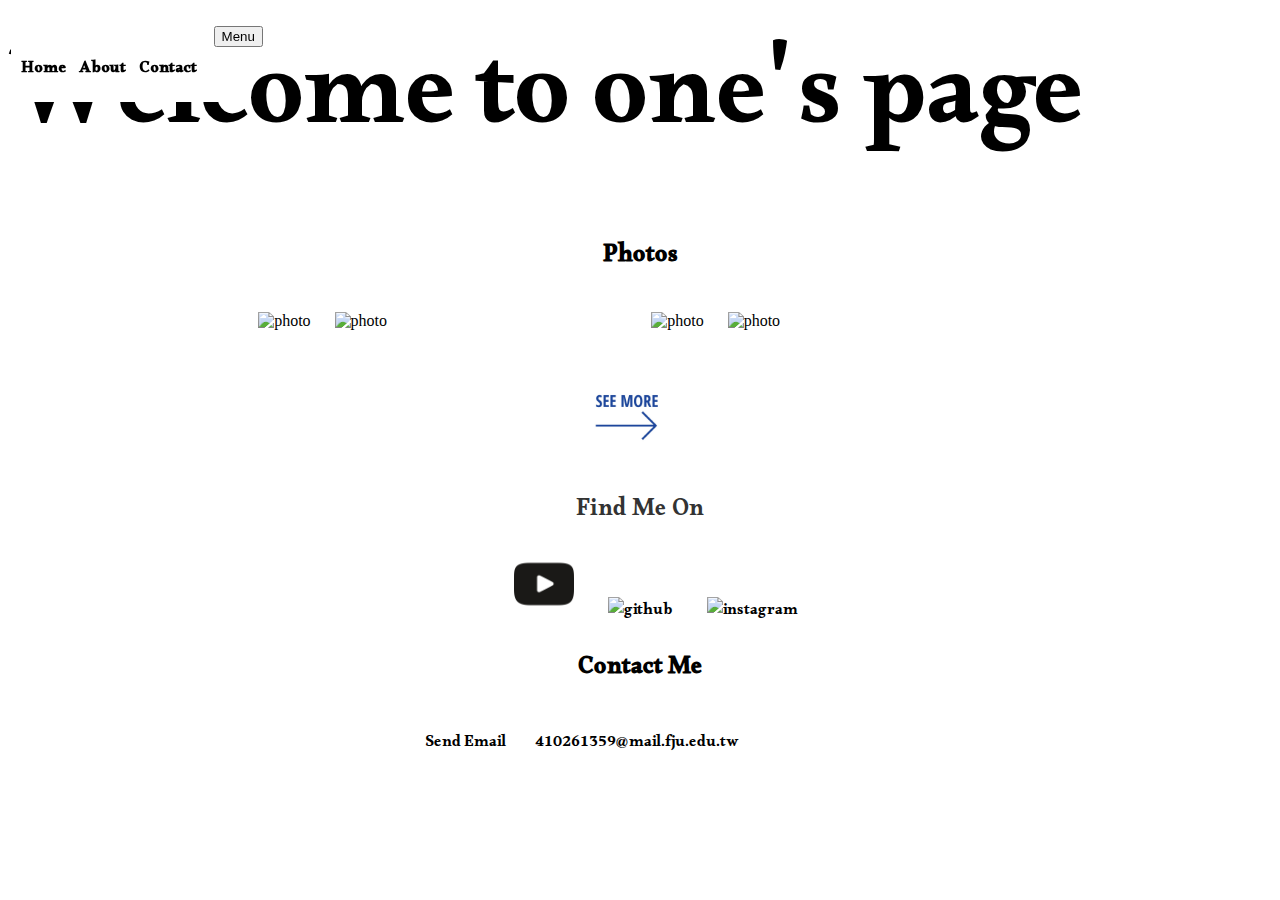
==== index.html @ 7d57aac2 "Update index.html" ====
<!DOCTYPE html>
<html>
  <head>
    <meta charset="utf-8" />
    <meta name="viewport" content="width=device-width, initial-scale=1.0" />
    <title>one's Page</title>
    <link rel="icon" type="image/x-icon" href="images/favicon.ico">
    <link href="css/style.css" rel="stylesheet"/>
    <link rel="preconnect" href="https://fonts.googleapis.com">
    <link rel="preconnect" href="https://fonts.gstatic.com" crossorigin>
    <link href="https://fonts.googleapis.com/css2?family=Alkalami&display=swap" rel="stylesheet">
    <script src="jquery-3.6.0.min.js"></script>
    <script src="https://ajax.googleapis.com/ajax/libs/jquery/3.6.0/jquery.min.js"></script>
  </head>
  <body>
    <script>
    $(document).ready(function() {
      $("button").click(function(){
        $("#home").fadeIn();
        $("#about").fadeIn("slow");
        $("#contact").fadeIn(3000);
      });
    });
</script>
    <nav id="menu">
     <ul>
       <button>Menu</button>
       <li><a href="#top" id="home">Home</a></li>
       <li><a href="about" id="about">About</a></li>
       <li><a href=”#sns” id="contact">Contact</a></li>
     </ul>
   </nav>
    <div>
       <a id="top">Welcome to one's page</a>
    </div>
    <section>
      <h2>Photos</h2>
       <img class="img1 line1 zoom" src="images/pic1.jpg" alt="photo"/>
       <img class="img2 line1 zoom" src="images/pic2.jpg" alt="photo"/>
       <img class="img3 line2 zoom" src="images/pic3.jpg" alt="photo"/>
       <img class="img4 line2 zoom" src="images/pic4.jpg" alt="photo"/>
     <p></p>
       <a  href="https://www.instagram.com/itssssssone/"><img class="icon seeMore" src="images/see more.jpg" alt="instagram"></a>
     </section>
     <section>
        <a id="sns"></a>
       <p name="contact" id="sns">Find Me On</p>
       <p></p>
       <a href="https://www.youtube.com/channel/UCoADOOmJTbJhtFrGR81G4_Q"><img id="yt" src="images/youtube.png" alt="youtube" width="60"></a>
       <a href="https://github.com/starone07"><img id="github" src="images/github.png" alt="github" width="60"></a>
       <a href="https://www.instagram.com/itssssssone/"><img id="insta" src="images/insta.jpg" alt="instagram" width="60"></a>
    </section>
    
   <footer>
     <h2>Contact Me</h2>
     <p class="email">Send Email</p>
     <a class="email" id="emailAddress">410261359@mail.fju.edu.tw</a>
   </footer>
 </body>
</html>
---- css/style.css ----
a{
    text-decoration: none;
    color: black;
}

button{
    margin-left: 85%;
}

h1{
    font-size: 3em;
}

p{
    font-size: 1.5em;
    line-height: 1.4em;
    color: #333;
}

ul.posts{ 
    margin: 20px auto 40px; 
    font-size: 1.3em;
}

ul.posts li{
    list-style: none;
}

#menu{
    margin-left: 3px;
    padding-top: 0;
    position: fixed;
    background-color: #fff;
}

nav ul, footer ul {
    font-family: 'Alkalami', serif;
    padding: 0px;
    list-style: none;
    font-weight: bold;
}

nav ul li, footer ul li {
    display: inline;
    margin-left: 10px;
}

#top{
    font-family: 'Alkalami', serif;
    text-align: center;
    font-size: 110px;
    margin-bottom: 10%;
    color: black;
}

title, h1, p, h2, a{
    text-align: center;
    font-family: 'Alkalami', serif;
}

#photo{
  font-family: 'Alkalami', serif;
}

.zoom {
  padding: 10px;
  transition: transform .2s;
}

.zoom:hover {
  transform: scale(1.1); 
}

.img1, .img2, .img3, .img4{
  width: 350px;
  heigh: 350px;
}

.img1, .img3{
    margin-left: 19%;
}

.seeMore{ 
  width: 100px;
  heigh: 100px;
  padding-top: ;
  margin-top: ;
  margin-left: 45%;
}
 #contact{
     margin-top: 35px;
}
#yt{
    margin-left: 40%;
}

#github{
    margin-left: 30px;
}

#insta{
    margin-left: 30px;
}

.email{
  font-size: 1em;
  display: inline-block;
  color: #000;
  text-align: center;
  margin-left: 33%;
  margin-top: 20px;
}

#emailAddress{
    margin-top: 7px;
    margin-left: 25px;
}
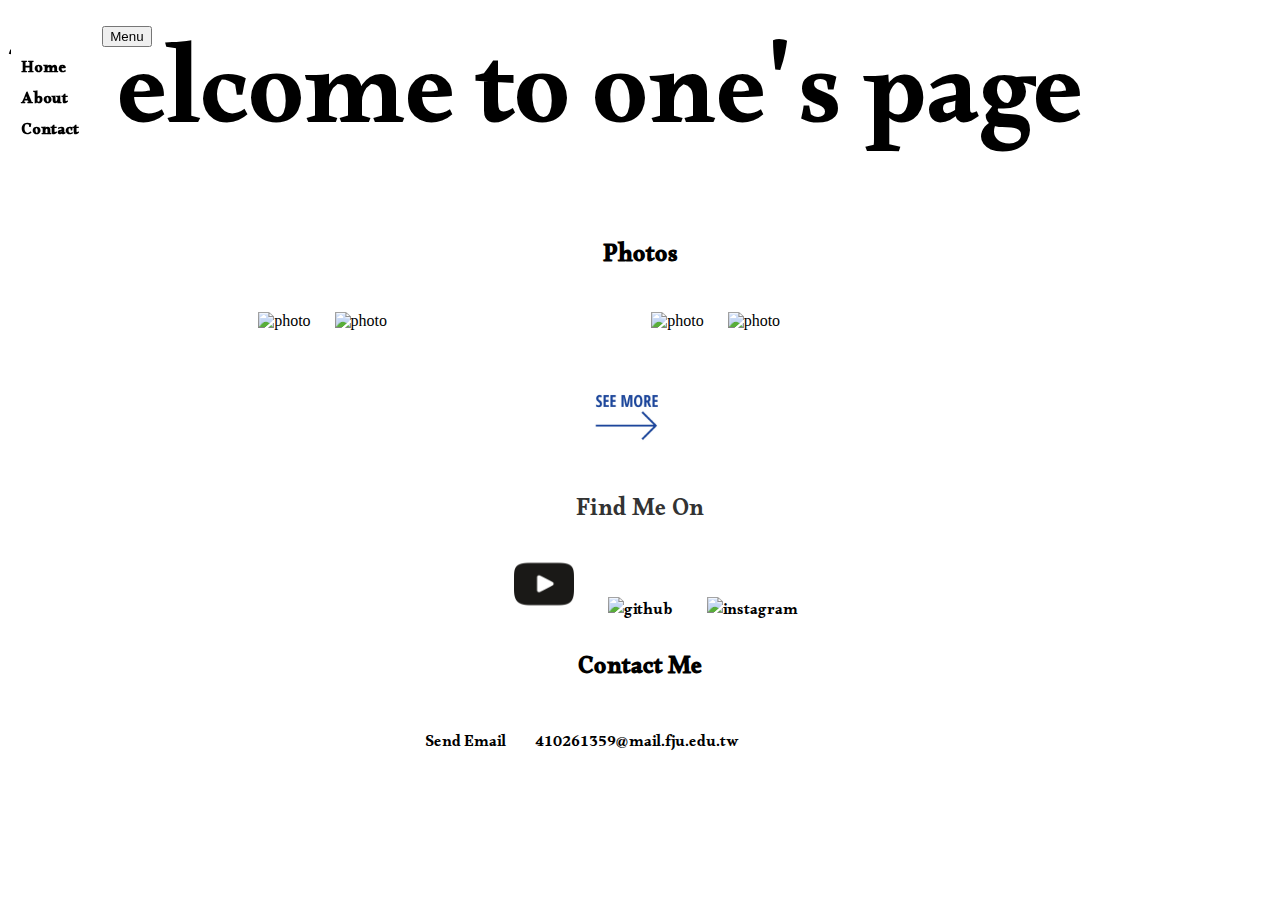
==== commit 296457a0: "Update index.html" ====
--- a/index.html
+++ b/index.html
@@ -16,9 +16,9 @@
     <script>
     $(document).ready(function() {
       $("button").click(function(){
-        $("#home").fadeIn();
-        $("#about").fadeIn("slow");
-        $("#contact").fadeIn(3000);
+        $("#home").fadeToggle();
+        $("#about").fadeToggle();
+        $("#contact").fadeToggle();
       });
     });
 </script>
@@ -26,7 +26,9 @@
      <ul>
        <button>Menu</button>
        <li><a href="#top" id="home">Home</a></li>
+       <br>
        <li><a href="about" id="about">About</a></li>
+       <br>
        <li><a href=”#sns” id="contact">Contact</a></li>
      </ul>
    </nav>
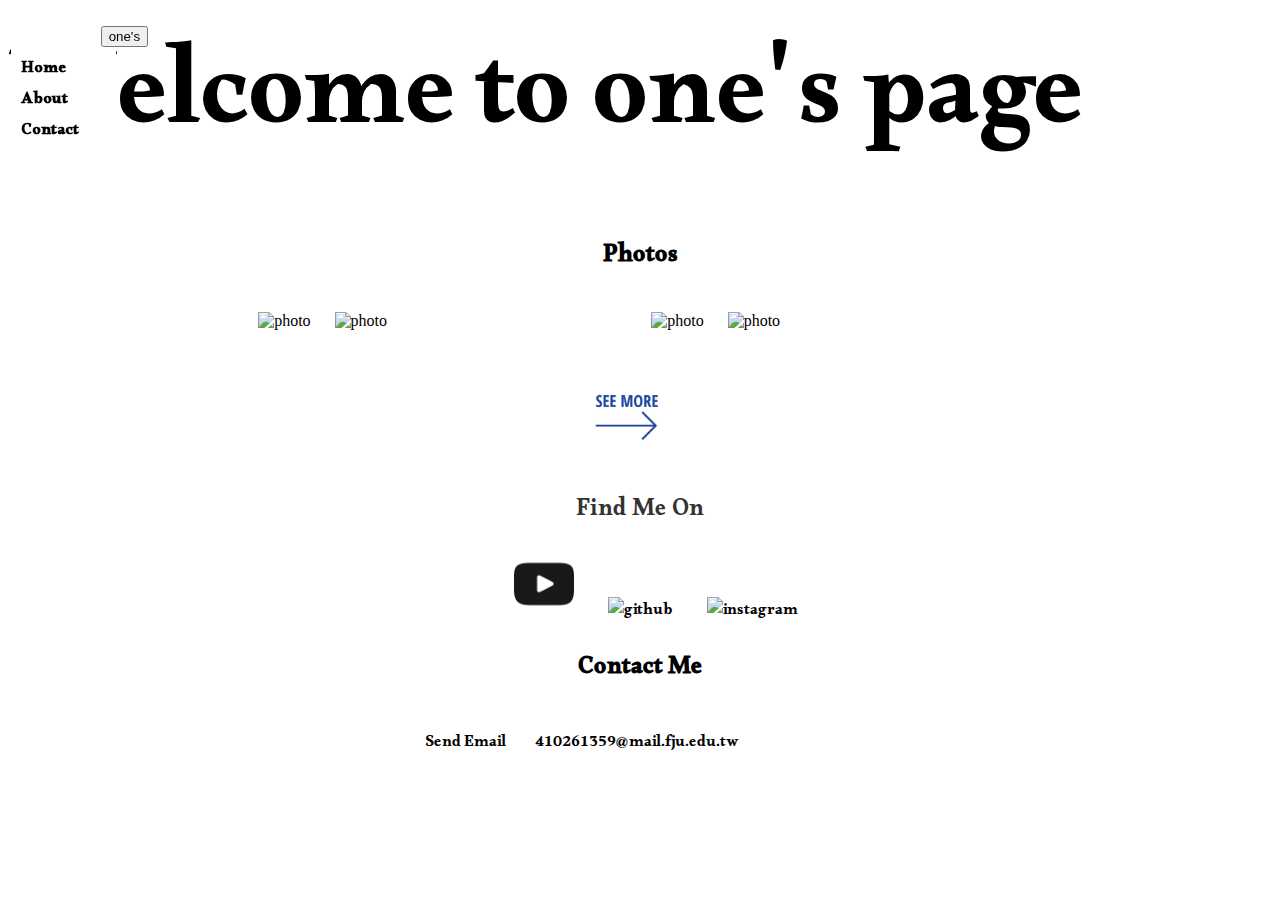
==== commit ba89a6ea: "Update index.html" ====
--- a/index.html
+++ b/index.html
@@ -17,14 +17,14 @@
     $(document).ready(function() {
       $("button").click(function(){
         $("#home").fadeToggle();
-        $("#about").fadeToggle();
-        $("#contact").fadeToggle();
+        $("#about").fadeToggle("slow");
+        $("#contact").fadeToggle("slow");
       });
     });
 </script>
     <nav id="menu">
      <ul>
-       <button>Menu</button>
+       <button>one's</button>
        <li><a href="#top" id="home">Home</a></li>
        <br>
        <li><a href="about" id="about">About</a></li>
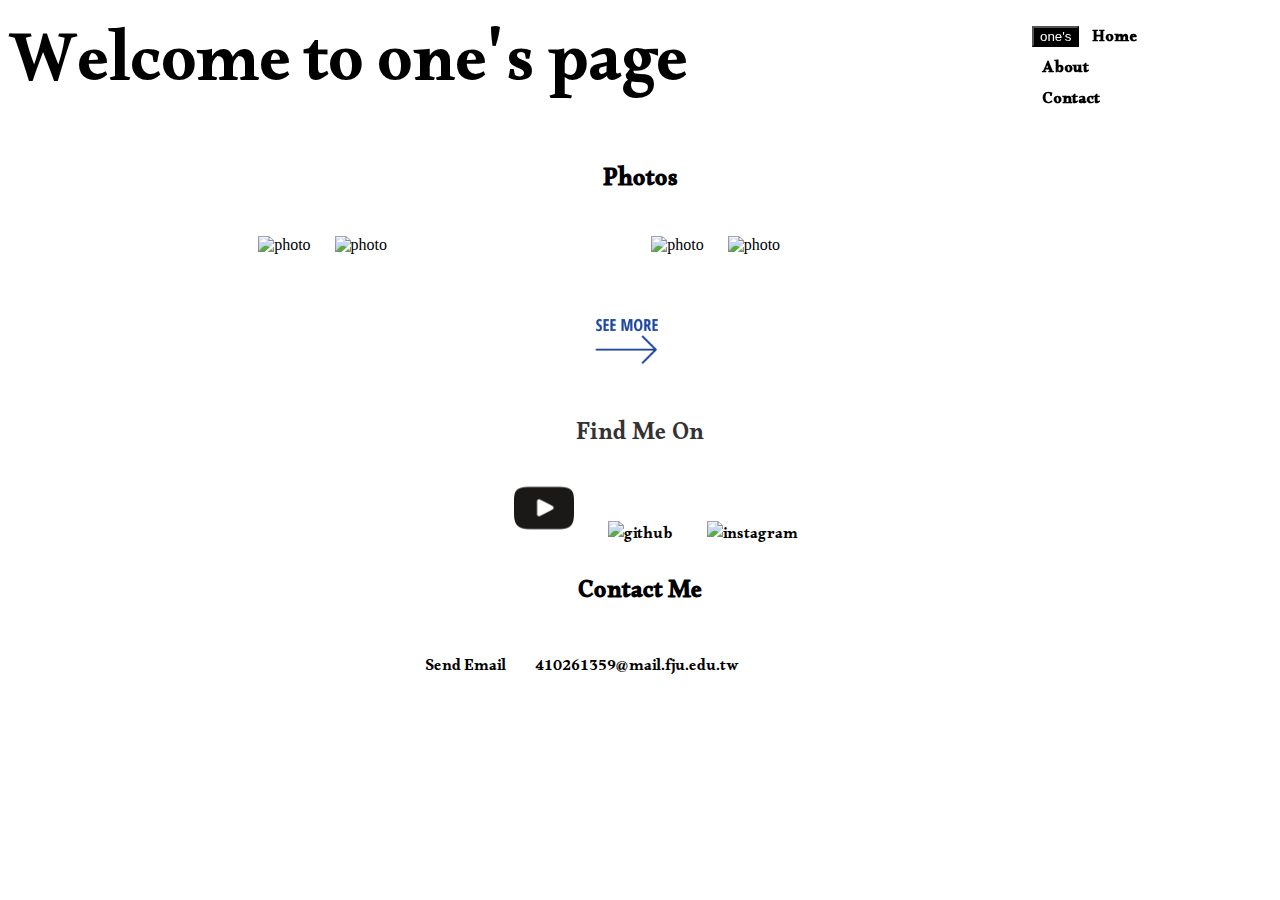
==== commit 22c47552: "Update index.html" ====
--- a/index.html
+++ b/index.html
@@ -15,7 +15,7 @@
   <body>
     <script>
     $(document).ready(function() {
-      $("button").click(function(){
+      $("button").hide(function()).click(function(){
         $("#home").fadeToggle();
         $("#about").fadeToggle("slow");
         $("#contact").fadeToggle("slow");
--- a/css/style.css
+++ b/css/style.css
@@ -4,7 +4,9 @@
 }
 
 button{
-    margin-left: 85%;
+    border-width: -10px;
+    background-color: black;
+    color: white;
 }
 
 h1{
@@ -27,7 +29,7 @@
 }
 
 #menu{
-    margin-left: 3px;
+    margin-left: 80%;
     padding-top: 0;
     position: fixed;
     background-color: #fff;
@@ -48,7 +50,7 @@
 #top{
     font-family: 'Alkalami', serif;
     text-align: center;
-    font-size: 110px;
+    font-size: 70px;
     margin-bottom: 10%;
     color: black;
 }
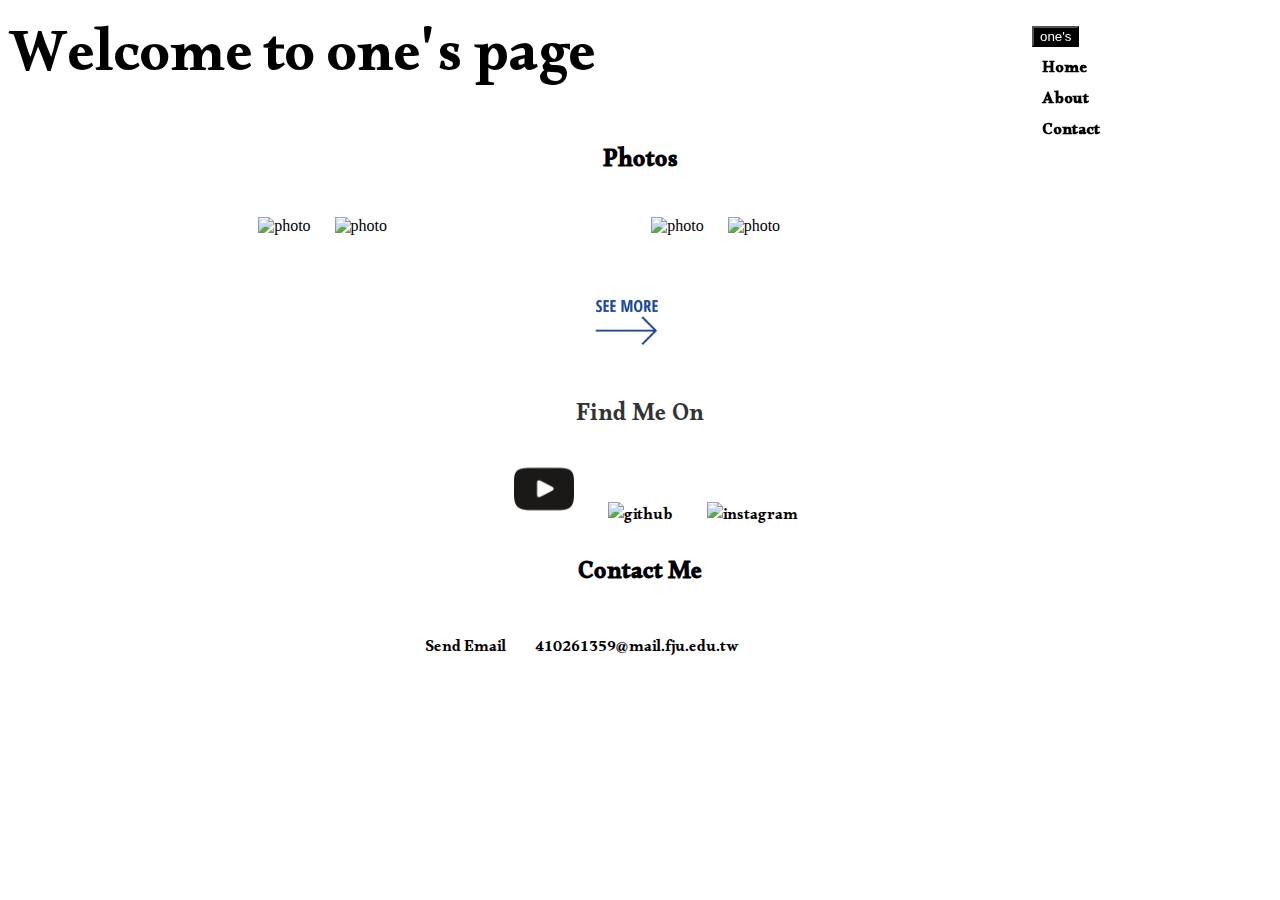
==== commit 182cf7cb: "Update index.html" ====
--- a/index.html
+++ b/index.html
@@ -25,6 +25,7 @@
     <nav id="menu">
      <ul>
        <button>one's</button>
+       <br>
        <li><a href="#top" id="home">Home</a></li>
        <br>
        <li><a href="about" id="about">About</a></li>
--- a/css/style.css
+++ b/css/style.css
@@ -50,8 +50,8 @@
 #top{
     font-family: 'Alkalami', serif;
     text-align: center;
-    font-size: 70px;
-    margin-bottom: 10%;
+    font-size: 60px;
+    margin: 0 0 10 20;
     color: black;
 }
 
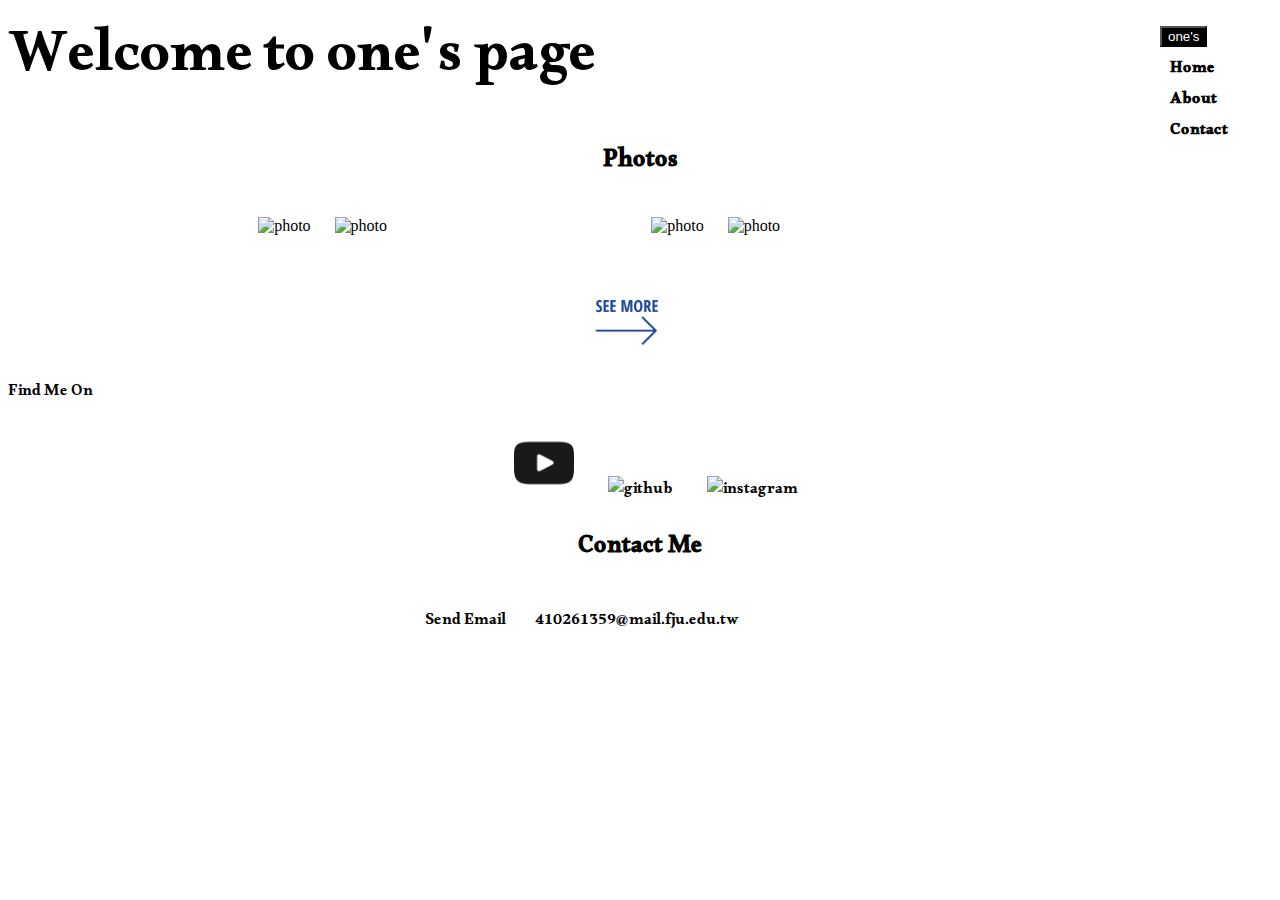
==== commit a55d72b0: "Update index.html" ====
--- a/index.html
+++ b/index.html
@@ -14,14 +14,14 @@
   </head>
   <body>
     <script>
-    $(document).ready(function() {
-      $("button").hide(function()).click(function(){
-        $("#home").fadeToggle();
-        $("#about").fadeToggle("slow");
-        $("#contact").fadeToggle("slow");
+      $(document).ready(function() {
+        $("button").click(function(){
+          $("#home").fadeToggle();
+          $("#about").fadeToggle("slow");
+          $("#contact").fadeToggle("slow");
+        });
       });
-    });
-</script>
+    </script>
     <nav id="menu">
      <ul>
        <button>one's</button>
@@ -46,8 +46,7 @@
        <a  href="https://www.instagram.com/itssssssone/"><img class="icon seeMore" src="images/see more.jpg" alt="instagram"></a>
      </section>
      <section>
-        <a id="sns"></a>
-       <p name="contact" id="sns">Find Me On</p>
+       <a id="sns">Find Me On</a>
        <p></p>
        <a href="https://www.youtube.com/channel/UCoADOOmJTbJhtFrGR81G4_Q"><img id="yt" src="images/youtube.png" alt="youtube" width="60"></a>
        <a href="https://github.com/starone07"><img id="github" src="images/github.png" alt="github" width="60"></a>
--- a/css/style.css
+++ b/css/style.css
@@ -4,7 +4,7 @@
 }
 
 button{
-    border-width: -10px;
+    padding-right: ;
     background-color: black;
     color: white;
 }
@@ -29,10 +29,14 @@
 }
 
 #menu{
-    margin-left: 80%;
+    margin-left: 90%;
     padding-top: 0;
     position: fixed;
     background-color: #fff;
+}
+
+#contact{
+    padding-right: 3px;
 }
 
 nav ul, footer ul {
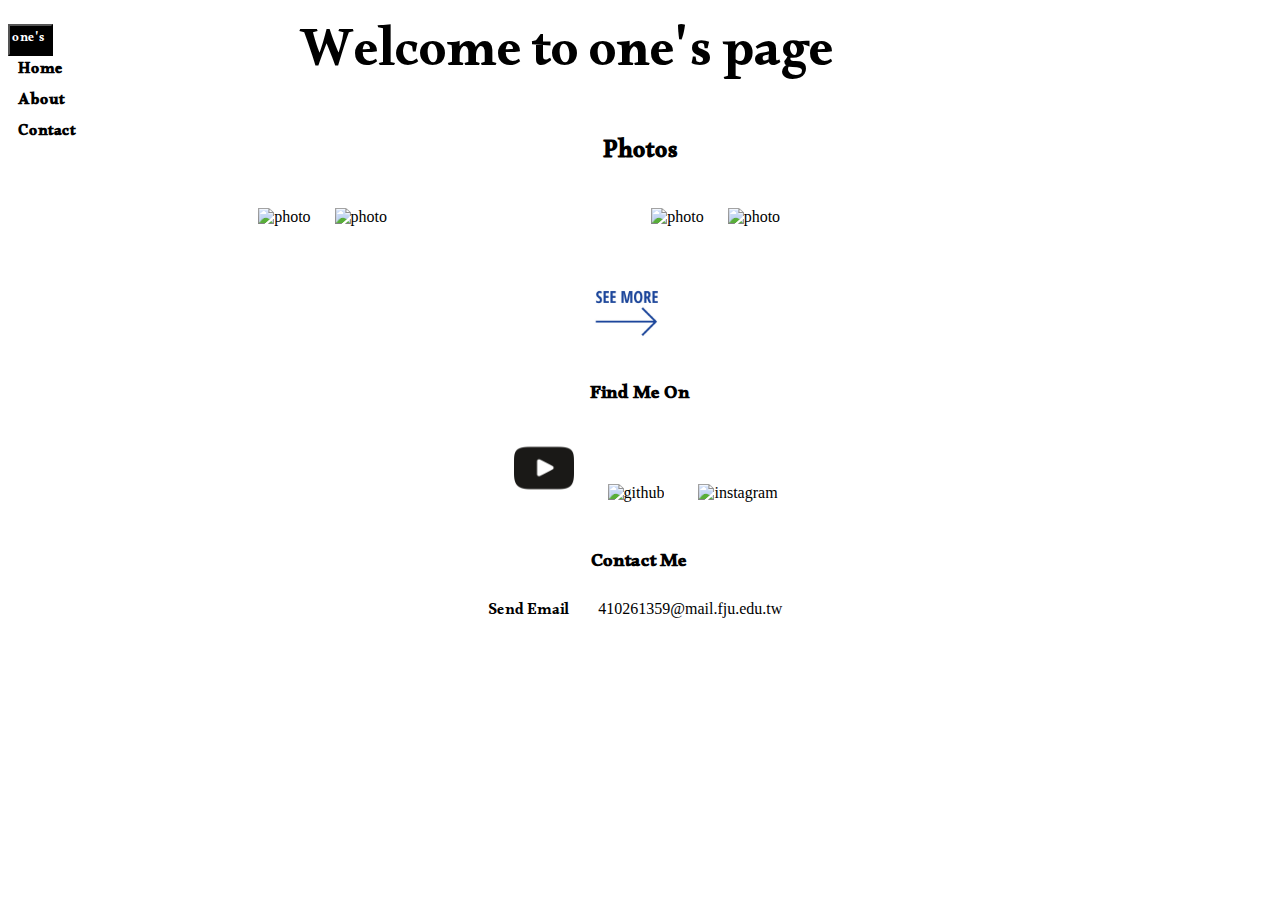
==== commit 55b19b3c: "Update index.html" ====
--- a/index.html
+++ b/index.html
@@ -30,7 +30,7 @@
        <br>
        <li><a href="about" id="about">About</a></li>
        <br>
-       <li><a href=”#sns” id="contact">Contact</a></li>
+       <li><a href="#contact" id="contact">Contact</a></li>
      </ul>
    </nav>
     <div>
@@ -46,7 +46,7 @@
        <a  href="https://www.instagram.com/itssssssone/"><img class="icon seeMore" src="images/see more.jpg" alt="instagram"></a>
      </section>
      <section>
-       <a id="sns">Find Me On</a>
+       <h3>Find Me On</h3>
        <p></p>
        <a href="https://www.youtube.com/channel/UCoADOOmJTbJhtFrGR81G4_Q"><img id="yt" src="images/youtube.png" alt="youtube" width="60"></a>
        <a href="https://github.com/starone07"><img id="github" src="images/github.png" alt="github" width="60"></a>
@@ -54,7 +54,7 @@
     </section>
     
    <footer>
-     <h2>Contact Me</h2>
+     <h3 id="contact">Contact Me</h3>
      <p class="email">Send Email</p>
      <a class="email" id="emailAddress">410261359@mail.fju.edu.tw</a>
    </footer>
--- a/css/style.css
+++ b/css/style.css
@@ -4,7 +4,9 @@
 }
 
 button{
-    padding-right: ;
+    padding-left: 2px;
+    padding-bottom: 2px;
+    font-family: 'Alkalami', serif;
     background-color: black;
     color: white;
 }
@@ -29,8 +31,7 @@
 }
 
 #menu{
-    margin-left: 90%;
-    padding-top: 0;
+    margin-right: 80%;
     position: fixed;
     background-color: #fff;
 }
@@ -54,12 +55,13 @@
 #top{
     font-family: 'Alkalami', serif;
     text-align: center;
-    font-size: 60px;
-    margin: 0 0 10 20;
+    font-size: 55px;
+    margin-top: 30px;
+    margin-left: 23%;
     color: black;
 }
 
-title, h1, p, h2, a{
+title, h1, p, h2, h3{
     text-align: center;
     font-family: 'Alkalami', serif;
 }
@@ -93,18 +95,33 @@
   margin-top: ;
   margin-left: 45%;
 }
- #contact{
-     margin-top: 35px;
+
+#sns{
+    font-family: 'Alkalami', serif;
+    text-align: center;
+    margin-left: 45%;
+    font-size: 20px;
+    color: black;
 }
+
+h3{
+    margin-top: 10px;
+    padding-top: 10px;
+    padding-bottom: 0;
+    margin-bottom: 0;
+}
+
+#contact{
+    text-align: center;
+    font-family: 'Alkalami', serif;
+    margin-top: 35px;
+}
+
 #yt{
     margin-left: 40%;
 }
 
-#github{
-    margin-left: 30px;
-}
-
-#insta{
+#github, #insta{
     margin-left: 30px;
 }
 
@@ -113,7 +130,7 @@
   display: inline-block;
   color: #000;
   text-align: center;
-  margin-left: 33%;
+  margin-left: 38%;
   margin-top: 20px;
 }
 
